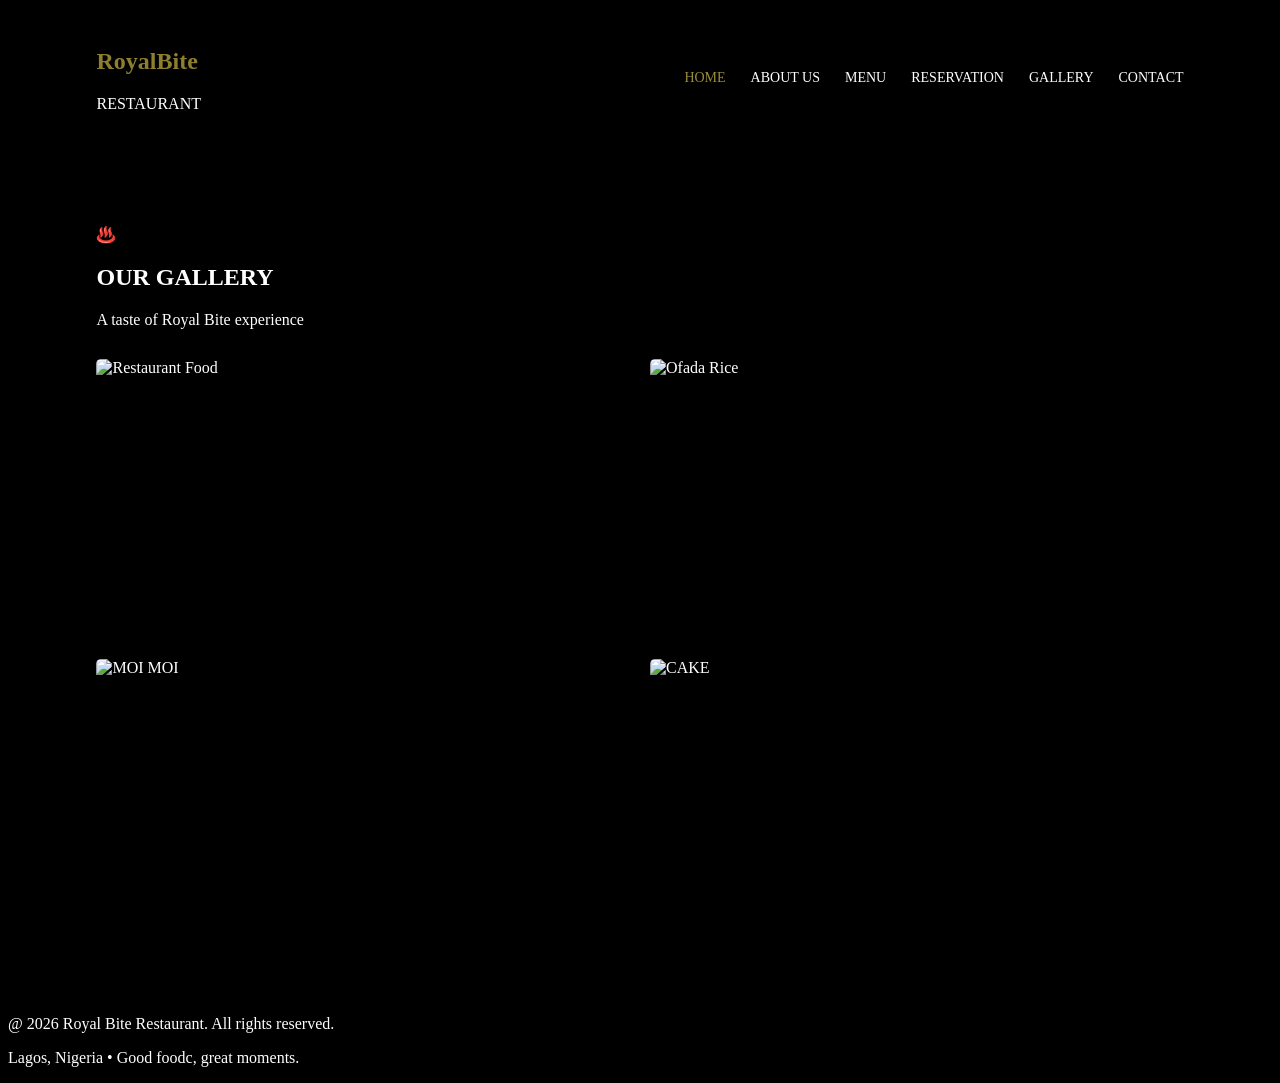
==== gallery.html @ 0a53b49a "Add files via upload" ====
<!DOCTYPE html>
<html>
    <head>
        <title> Reservation - Royal Bite Restaurant</title>
        <link rel="stylesheet" href="mine.css">
    </head>
    <body>
        <header>
            <div class="logo">
                <h2> RoyalBite</h2>
                <p> RESTAURANT</p>
            </div>

            <nav>
                <a href="mine.html">HOME</a>
                <a href="about.html">ABOUT US</a>
                <a href="menu.html">MENU</a>
                <a href="reservation.html">RESERVATION</a>
                <a href="gallery.html">GALLERY</a>
                <a href="contact.html">CONTACT</a>
            </nav>
            </header>

            <section class="gallery-section">
                <div class="gallery-title">
                    <p>♨️</p>
                    <h2>OUR GALLERY</h2>
                    <span>
                        A taste of Royal Bite experience
                    </span>
                </div>

                <div class="gallery-reserved">
                    <img src="Images/food (2).jpg" alt="Restaurant Food">
                    <img src="Images\food (4).jpg" alt="Ofada Rice">
                     <img src="Images\food.avif" alt="MOI MOI">
                      <img src="Images\food (7).jpg" alt="CAKE">
                </div>
            </section>

            <footer>
                <p> @ 2026 Royal Bite Restaurant. All rights reserved.</p>
                <p> Lagos, Nigeria • Good foodc, great moments.</p>
            </footer>

    </body>
</html>
---- mine.css ----
body {
    background-color: black;
    color: white;
}
.logo h2 {
    color: rgb(141, 127, 47);
}

header {
    display: flex;
    align-items: center;
    justify-content: space-between;
    padding: 20px 7%;
}

nav {
    display: flex;
    gap: 25px;
}

nav a {
    color: white;
    text-decoration: none;
    font-size: 14px;
    font-weight: 500;
}

nav a:hover {
    color: rgb(150, 134, 42);
}

nav a:first-child{
    color: rgb(154, 140, 58);
}

.mine {
    display: flex;
    align-items: center;
    justify-content: space-between;
    gap: 50px;
    padding: 70px 7%;
    min-height: 500px;
}

.mine-section {
    width: 45%;
}

.mine-section p:first-child {
    color: rgb(130, 118, 51);
    font-size: 28px;
    font-style: italic;
}

.mine h1 {
    font-size: 55px;
    margin: 10px 0 0;
}

.mine h2 {
    color: rgb(129, 117, 46);
    font-size:  40px;
    margin-bottom: 20px;
}

.mine-image {
    width: 50%;
}

.mine-image img {
    width: 100%;
    height: 350px;
    object-fit: cover;
    border-radius: 5px;
}

.mine-section p {
    color: rgb(229, 222, 222);
    line-height: 1.7;
    font-size: 14px;
    max-width: 500px;
}

.mine-section button {
    margin-top: 25px;
    margin-right: 10px;
    padding: 13px 25px;
    border: none;
    background-color: rgb(182, 166, 75);
    color: black;
    font-weight: bold;
    cursor: pointer;
}

.mine-section button:last-child {
    background-color: transparent;
    color: rgb(154, 129, 68);
    border: 1px solid rgb(169, 151, 53)enrod;
}

.menu {
    background-color: rgb(41, 37, 37);
    padding: 60px 7%;
}

.section-title {
    text-align: center;
    margin-bottom: 35px;
}

.section-title p {
    color: rgb(103, 94, 46);
    font-size: 25px;
}

.section-title h2 {
    font-size: 32px;
    margin: 5px 0;
}

.section-title span {
    color: rgb(175, 172, 172);
    font-size: 14px;
}

.menu-container {
    display: grid;
    grid-template-columns: repeat(4,1fr);
    gap: 20px;
}

.food-section {
    background-color: rgb(27, 26, 26);
    border: 1px solid rgb(115, 103, 36);
    border-radius: 5px;
    overflow: hidden;
    width: 100%;
}

.food-section img {
    width: 100%;
    height: 220px;
    object-fit: cover;
    display: block;
}

.food-info {
    padding: 18px;
}

.food-info h3 {
    color: rgb(172, 155, 56);
    font-size: 16px;
    margin-bottom: 10px;
}

.food-info p {
    color: rgb(211, 209, 209);
    font-size: 13px;
    line-height: 1.6;
}

.food-info strong {
    display: block;
    color: rgb(119, 108, 44);
    margin-top: 12px;
    font-size: 15px;
}

.hollies {
    display: grid;
    grid-template-columns: repeat(4 1fr);
    padding: 30px 7%;
    background-color: rgb(25, 25, 25);
}

.holly {
    display: flex;
    align-items: center;
    gap: 15px;
    padding: 15px 20px;
    border-right: 1px solid rgba(62, 62, 62, 0.224);
}

.holly :last-child {
    border-right: none;
}

.icon {
    color: rgb(139, 127, 57);
    font-size: 30px;
}

.holly h3 {
    color: white;
    font-size: 13px;
}

.holly p {
    color: rgb(169, 167, 167);
    font-size: 11px;
    margin-top: 5px;
}

.food-section {
    transition: transform 0.3s ease;
}

.food-section  :hover {
transform: translate(-8Px);
}

.mine-text button {
    transition: 0.3s ease;
}

.mine-text button :hover {
    background-color: white;
    color: rgb(33, 33, 33);
}

nav a {
    transition: 0.3s ease;
}

.food-section img {
    transition: transform 0.4s ease;
}


.food-section :hover img {
transform: scale(1.05);
}

.reservation-section {
    padding: 70px 7%;
    min-height: 70vh;
}

.reservation-section h1 {
     text-align: center;
     color: rgb(109, 99, 43);
     font-size: 35px;
     margin-bottom: 40px;
}

.reservation-section form {
    max-width: 600px;
    margin: auto;
    display: flex;
    flex-direction: column;
    gap: 10px;
}

.reservation-section label {
    color: white;
    font-weight: bold;
    margin-top: 10px;
}

.reservation-section input {
    width: 100%;
    padding: 13px;
    box-sizing: border-box;
    background-color: rgb(27, 26, 26);
    color: white;
    border: 1px solid rgb(89, 81, 35);
    border-radius: 5px;
}

.reservation-section input :focus {
     outline: none;
     border: 2px solid rgb(98, 88, 30);
}

.reservation-section button {
    margin-top: 20px;
    padding: 14px;
    background-color: rgb(92, 81, 20);
    color: black;
    border: none;
    border-radius: 5px;
    font-weight: bold;
    cursor: pointer;
}

.reservation-section button :hover {
    background-color:white ;
    color: black;
}

.gallery-section {
    padding: 60px 7%;
}

.gallery-reserved {
    display: grid;
    grid-template-columns: repeat(2, 1fr);
    gap: 20px;
    margin-top: 30px;
}

.gallery-reserved img {
    width: 100%;
    height: 280px;
    object-fit: cover;
    border-radius: 5px;
}

.contact-section {
    padding: 70px 7%;
    max-width: 800px;
    margin: auto;
}

.contact-section h1 {
    color: rgb(98, 87, 22);
}

.contact-section h2 {
    color: rgb(106, 93, 20);
}

.contact-section p {
color: rgb(225, 224, 224);
margin: 10px 0;
}

.contact-section h2 {
    margin: 35px 0 15px;
}

.contact-section form {
    display: grid;
    gap: 10px;
}

.contact-section input {
    padding: 13px;
    border: 1px solid grey;
    background: rgb(39, 39, 39);
    color: white;
}

.contact-section textarea {
    padding: 13px;
    border: 1px solid grey;
    background: rgb(39, 39, 39);
    color: white;
    min-height: 140px;
    resize: vertical;
}

.contact-section  button {
    margin-top: 20px;
    padding: 14px;
    border: none;
    background: rgb(105, 92, 21);
    color: rgb(29, 29, 29);
    font-weight: bold;
    cursor: pointer;
}

.contact-section button :hover {
    background: white;
    color: rgb(23, 23, 23);
}



@media (max-width:768px) {
    header { 
        flex-direction: column;
        gap: 20px;
        padding: 20px;
    }

.mine {
    flex-direction: column;
    padding: 50px 2opx;
    text-align: center;
}

.mine-text,
.mine-image {
    width: 100%;
}

.mine-image img {
    height: 280px;
}

.menu {
    padding: 50px 20px;
}

.menu-container {
    grid-template-columns: 1fr;
}

.hollies {
    grid-template-columns: 1fr;
    padding: 30px 20px;
}

.holly {
    border-right: none;
    border-bottom: 1px solid #444444;
    padding: 20px 0;
}

.holly:last-child {
    border-bottom: none;
}

.gallery-reserved {
    grid-template-columns: 1fr;
}

.gallery-reserved img {
    height: 250px;
}

body {
    overflow-x: hidden;
}

nav {
    display: flex;
    flex-wrap: wrap;
    justify-content: center;
    gap: 12px;
}
}

#successMessage {
    margin-top: 15px;
    font-weight: bold;
    text-align: center;
}
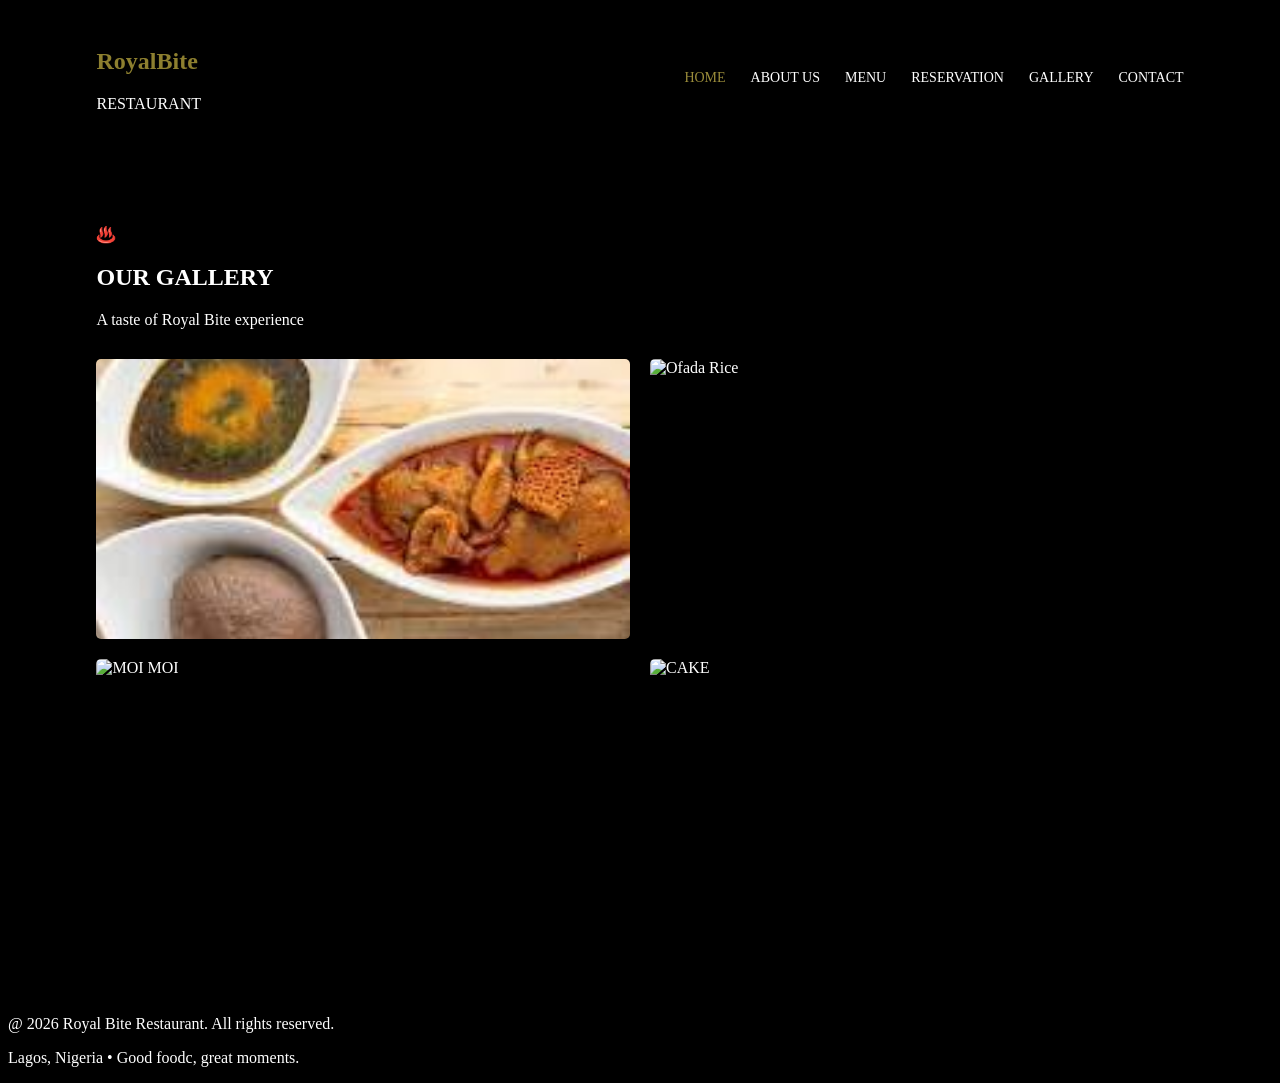
==== commit 337a1041: "Fix image paths in gallery.html Updated image paths in the gallery section." ====
--- a/gallery.html
+++ b/gallery.html
@@ -31,10 +31,10 @@
                 </div>
 
                 <div class="gallery-reserved">
-                    <img src="Images/food (2).jpg" alt="Restaurant Food">
-                    <img src="Images\food (4).jpg" alt="Ofada Rice">
-                     <img src="Images\food.avif" alt="MOI MOI">
-                      <img src="Images\food (7).jpg" alt="CAKE">
+                    <img src="food (2).jpg" alt="Restaurant Food">
+                    <img src="Images/food (4).jpg" alt="Ofada Rice">
+                     <img src="Images/food.avif" alt="MOI MOI">
+                      <img src="Images/food (7).jpg" alt="CAKE">
                 </div>
             </section>
 
@@ -44,4 +44,4 @@
             </footer>
 
     </body>
-</html>+</html>
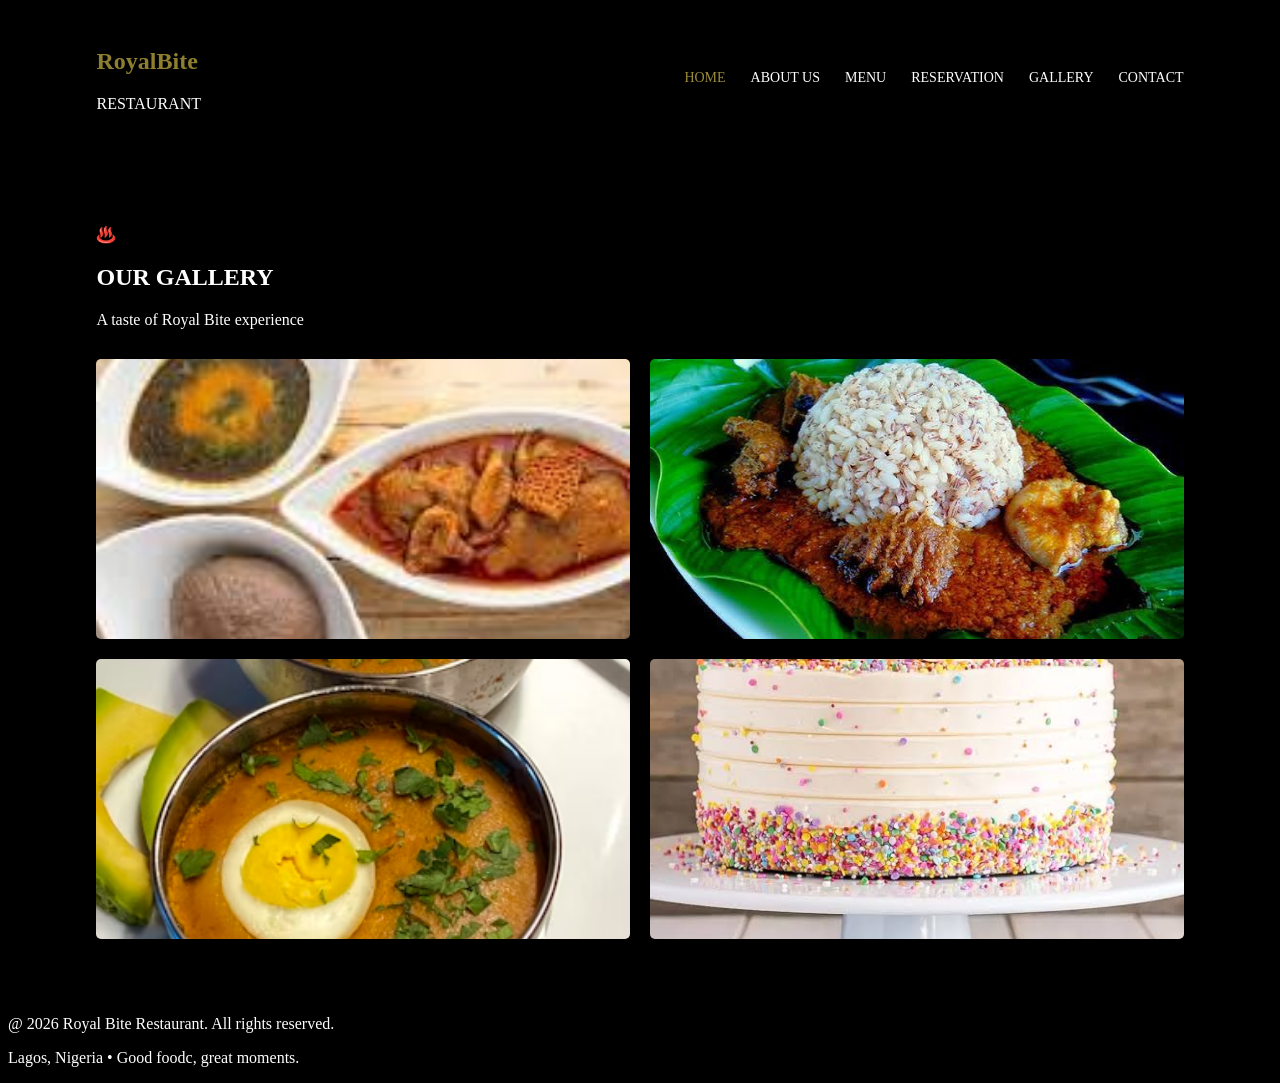
==== commit 749904cd: "Refactor gallery.html for proper HTML syntax Fixed HTML structure and corrected image paths." ====
--- a/gallery.html
+++ b/gallery.html
@@ -32,9 +32,9 @@
 
                 <div class="gallery-reserved">
                     <img src="food (2).jpg" alt="Restaurant Food">
-                    <img src="Images/food (4).jpg" alt="Ofada Rice">
-                     <img src="Images/food.avif" alt="MOI MOI">
-                      <img src="Images/food (7).jpg" alt="CAKE">
+                    <img src="food (4).jpg" alt="Ofada Rice">
+                     <img src="food.avif" alt="MOI MOI">
+                      <img src="food (7).jpg" alt="CAKE">
                 </div>
             </section>
 
